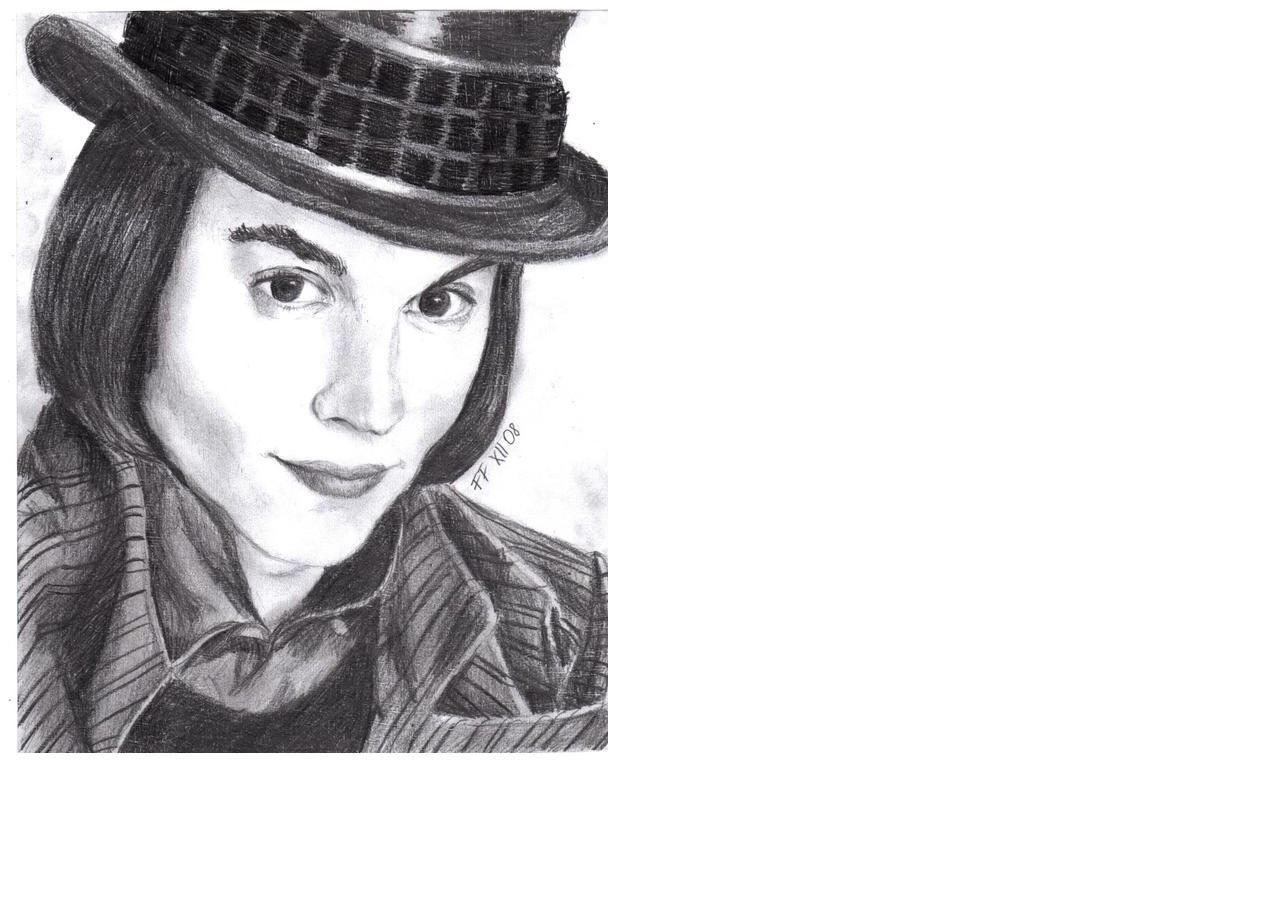
==== test-site/index.html @ e842d20f "first commit" ====
<!DOCTYPE html>
<html>
  <head>
    <link href="https://fonts.googleapis.com/css?family=Aguafina+Script|Oswald|Roboto&display=swap"
          rel="stylesheet">
    <meta charset="utf-8">
    <title>My test page</title>
  </head>
  <body>
    <img src="images/willy_wonka_by_freshfleshy_d1s8xan-fullview.jpg" alt="test image two">
  </body>
</html>
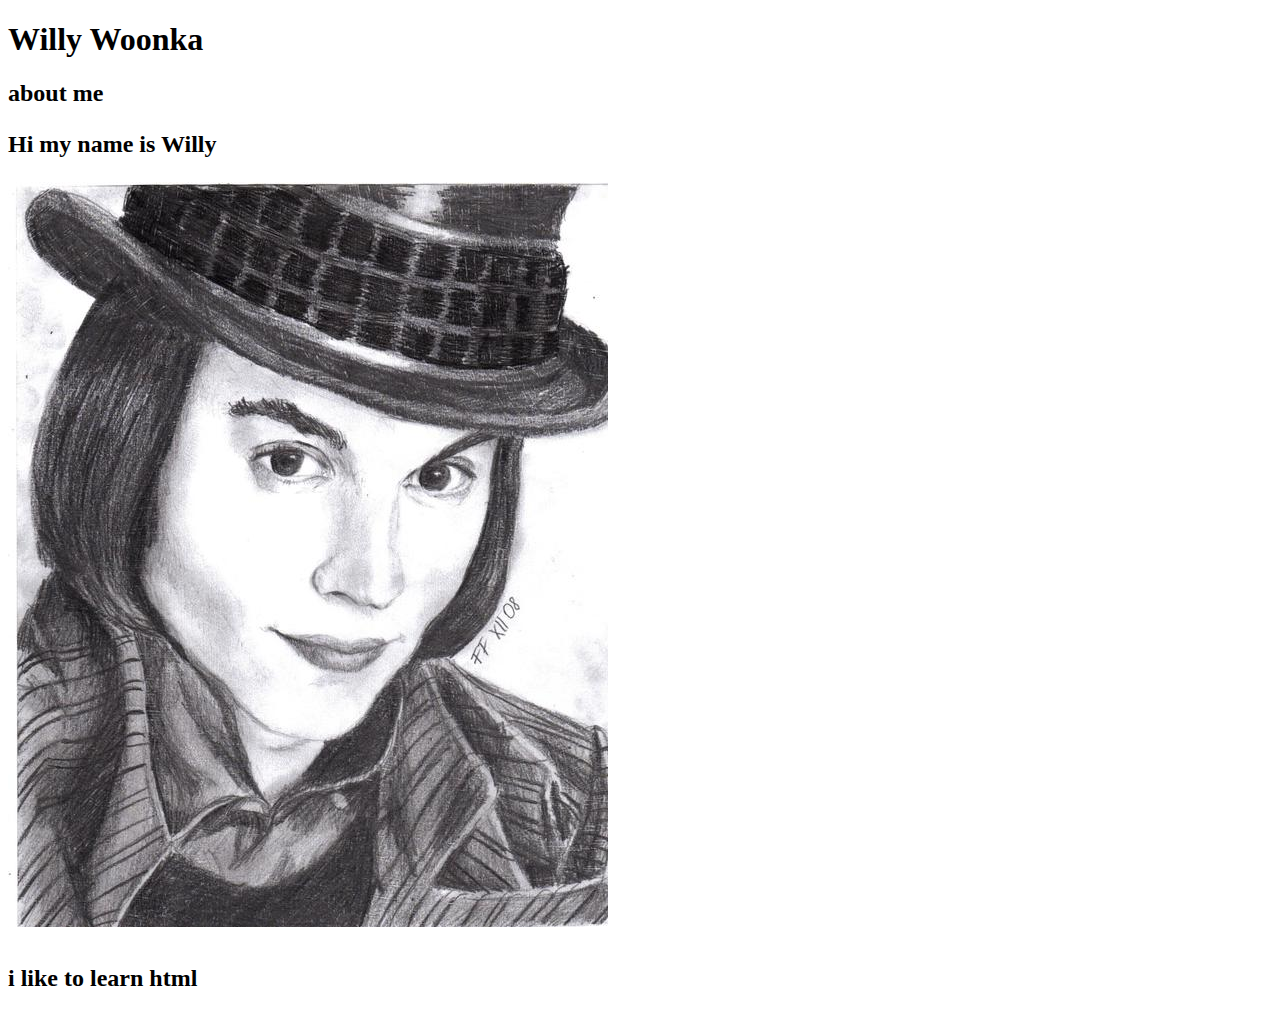
==== commit b53ea23a: "modified index.html  added basic structure of html page" ====
--- a/test-site/index.html
+++ b/test-site/index.html
@@ -1,12 +1,19 @@
 <!DOCTYPE html>
-<html>
+<html lang="en">
   <head>
-    <link href="https://fonts.googleapis.com/css?family=Aguafina+Script|Oswald|Roboto&display=swap"
-          rel="stylesheet">
-    <meta charset="utf-8">
-    <title>My test page</title>
+    <title>Willy Woonka</title>
+    <meta   />
+    <meta name="description" content="my test portfolio" />
+    <meta name="author" content="Willy Woonka"/>
+    <meta name="keywords" content="portafolio, first portfolio, first page web"/>
   </head>
   <body>
-    <img src="images/willy_wonka_by_freshfleshy_d1s8xan-fullview.jpg" alt="test image two">
+    <hidden>
+      <h1>Willy Woonka</h1>
+      <h2>about me<h2/>
+    <hidden/>
+    <p>Hi my name is Willy <p/>
+    <img src="images/willy_wonka_by_freshfleshy_d1s8xan-fullview.jpg" alt="my test image">
+    <h4>i like to learn html</h4>
   </body>
 </html>
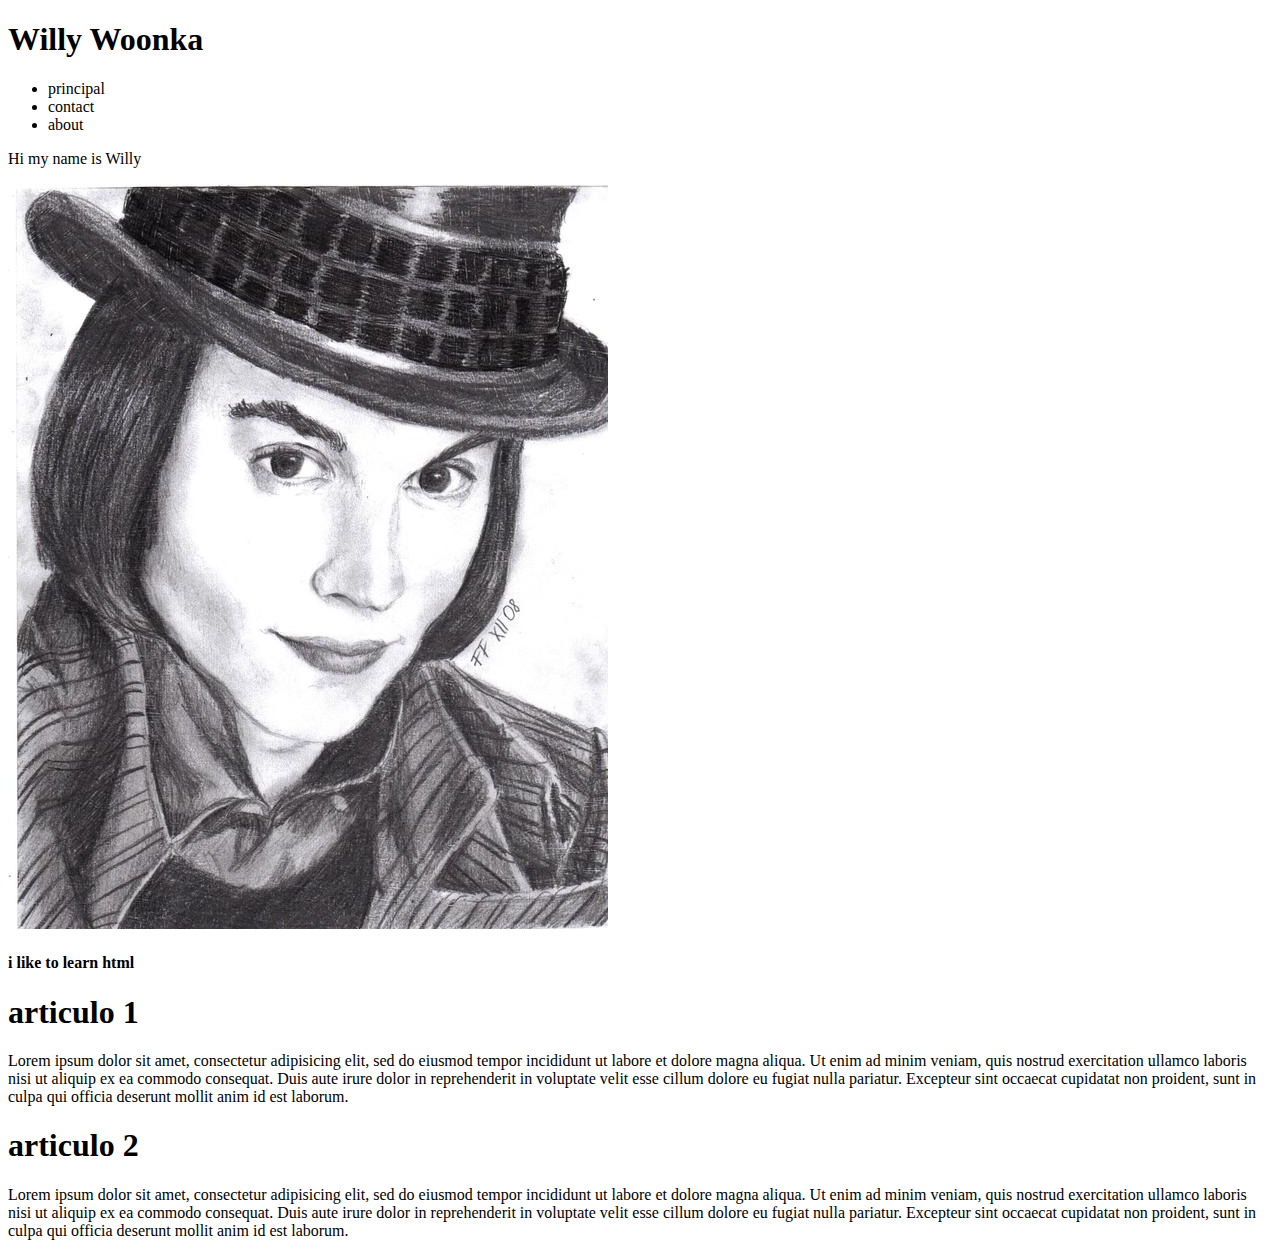
==== commit d7b68a4c: "add firefox image and created a new page called otherpage.html, modified index.html" ====
--- a/test-site/index.html
+++ b/test-site/index.html
@@ -1,19 +1,46 @@
 <!DOCTYPE html>
 <html lang="en">
   <head>
+    <meta charset="utf-8">
     <title>Willy Woonka</title>
-    <meta   />
     <meta name="description" content="my test portfolio" />
     <meta name="author" content="Willy Woonka"/>
     <meta name="keywords" content="portafolio, first portfolio, first page web"/>
   </head>
   <body>
-    <hidden>
+    <header>
       <h1>Willy Woonka</h1>
-      <h2>about me<h2/>
-    <hidden/>
-    <p>Hi my name is Willy <p/>
+    </header>
+    <nav>
+      <ul>
+        <li>principal</li>
+        <li>contact</li>
+        <li>about</li>
+      </ul>
+    </nav>
+    <p>Hi my name is Willy </p>
     <img src="images/willy_wonka_by_freshfleshy_d1s8xan-fullview.jpg" alt="my test image">
     <h4>i like to learn html</h4>
+    <section>
+      <article>
+        <h1>articulo 1</h1>
+        <p>Lorem ipsum dolor sit amet, consectetur adipisicing elit, sed do eiusmod
+          tempor incididunt ut labore et dolore magna aliqua. Ut enim ad minim veniam,
+          quis nostrud exercitation ullamco laboris nisi ut aliquip ex ea commodo consequat.
+           Duis aute irure dolor in reprehenderit in voluptate velit esse cillum dolore eu
+           fugiat nulla pariatur. Excepteur sint occaecat cupidatat non proident, sunt in culpa
+           qui officia deserunt mollit anim id est laborum.</p>
+      </article>
+      <article>
+        <h1>articulo 2</h1>
+        <p>Lorem ipsum dolor sit amet, consectetur adipisicing elit, sed do eiusmod
+          tempor incididunt ut labore et dolore magna aliqua. Ut enim ad minim veniam,
+          quis nostrud exercitation ullamco laboris nisi ut aliquip ex ea commodo consequat.
+           Duis aute irure dolor in reprehenderit in voluptate velit esse cillum dolore eu
+           fugiat nulla pariatur. Excepteur sint occaecat cupidatat non proident, sunt in culpa
+           qui officia deserunt mollit anim id est laborum.</p>
+      </article>
+    </section>
+
   </body>
 </html>
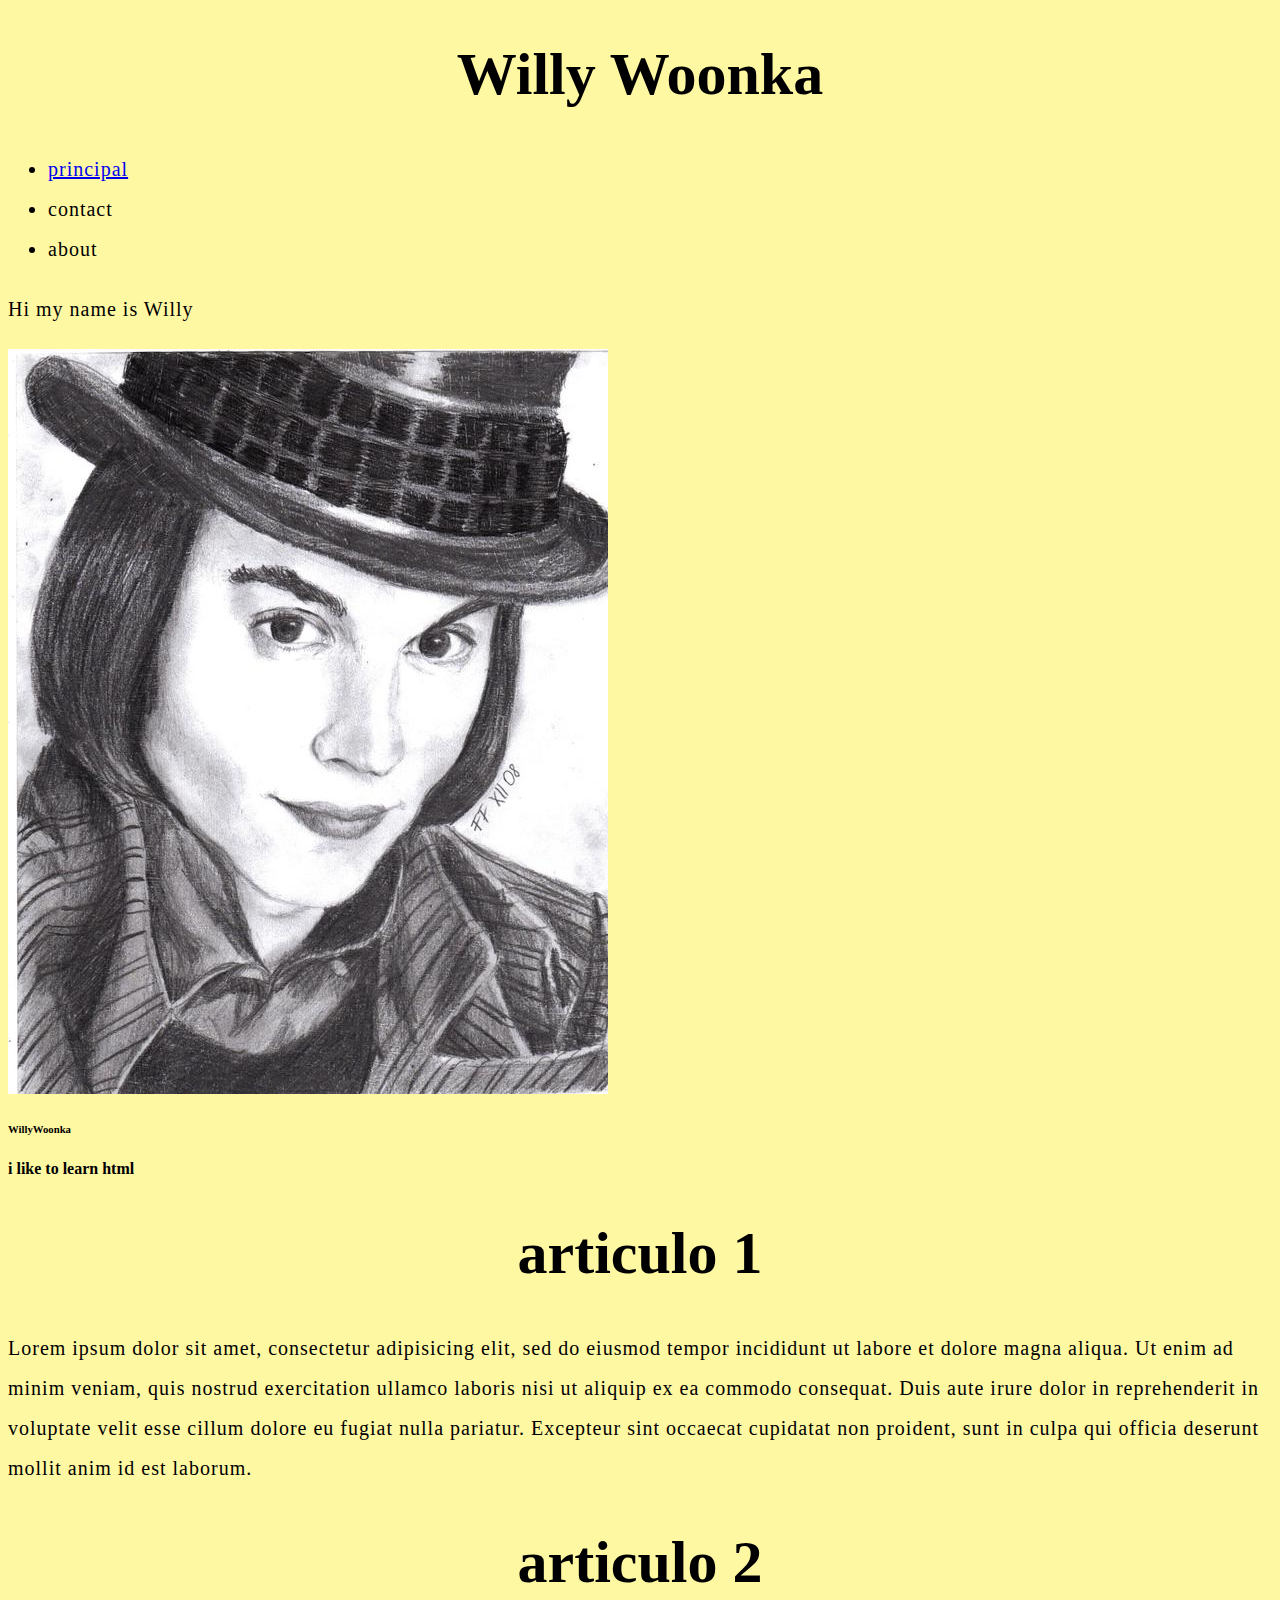
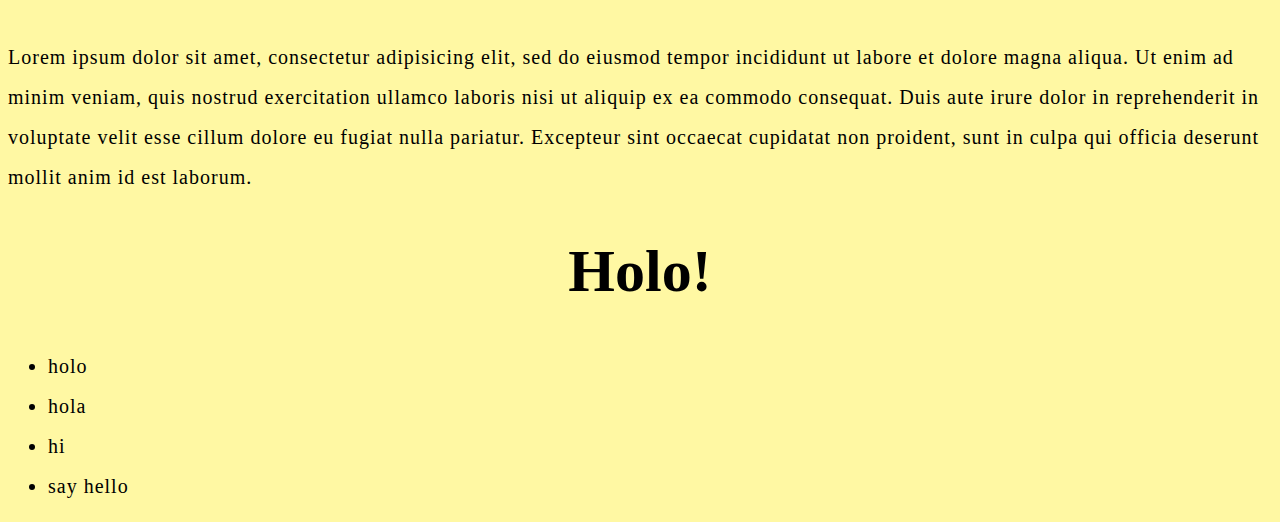
==== commit 8dea25df: "modified index.html, add styles to dir styles" ====
--- a/test-site/index.html
+++ b/test-site/index.html
@@ -3,6 +3,8 @@
   <head>
     <meta charset="utf-8">
     <title>Willy Woonka</title>
+    <link href="https://fonts.googleapis.com/css?family=Rubik+Mono+One&display=swap" rel="stylesheet">
+    <link href="./styles/styles.css" rel="stylesheet" >
     <meta name="description" content="my test portfolio" />
     <meta name="author" content="Willy Woonka"/>
     <meta name="keywords" content="portafolio, first portfolio, first page web"/>
@@ -13,13 +15,14 @@
     </header>
     <nav>
       <ul>
-        <li>principal</li>
+        <li><a href="./otherpage.html">principal</a></li>
         <li>contact</li>
         <li>about</li>
       </ul>
     </nav>
     <p>Hi my name is Willy </p>
     <img src="images/willy_wonka_by_freshfleshy_d1s8xan-fullview.jpg" alt="my test image">
+    <h6>WillyWoonka</h6>
     <h4>i like to learn html</h4>
     <section>
       <article>
@@ -41,6 +44,15 @@
            qui officia deserunt mollit anim id est laborum.</p>
       </article>
     </section>
+    <aside>
+      <h1>Holo!</h1>
+      <ul>
+        <li>holo</li>
+        <li>hola</li>
+        <li>hi</li>
+        <li>say hello</li>
+      </ul>
+    </aside>
 
   </body>
 </html>
--- a/test-site/styles/styles.css
+++ b/test-site/styles/styles.css
@@ -0,0 +1,14 @@
+html {
+  background-color: #FFF8A3;
+}
+
+h1 {
+  font-size: 60px;
+  text-align: center;
+}
+
+p, li {
+  font-size: 20px;
+  line-height: 2;
+  letter-spacing: 1px; 
+}
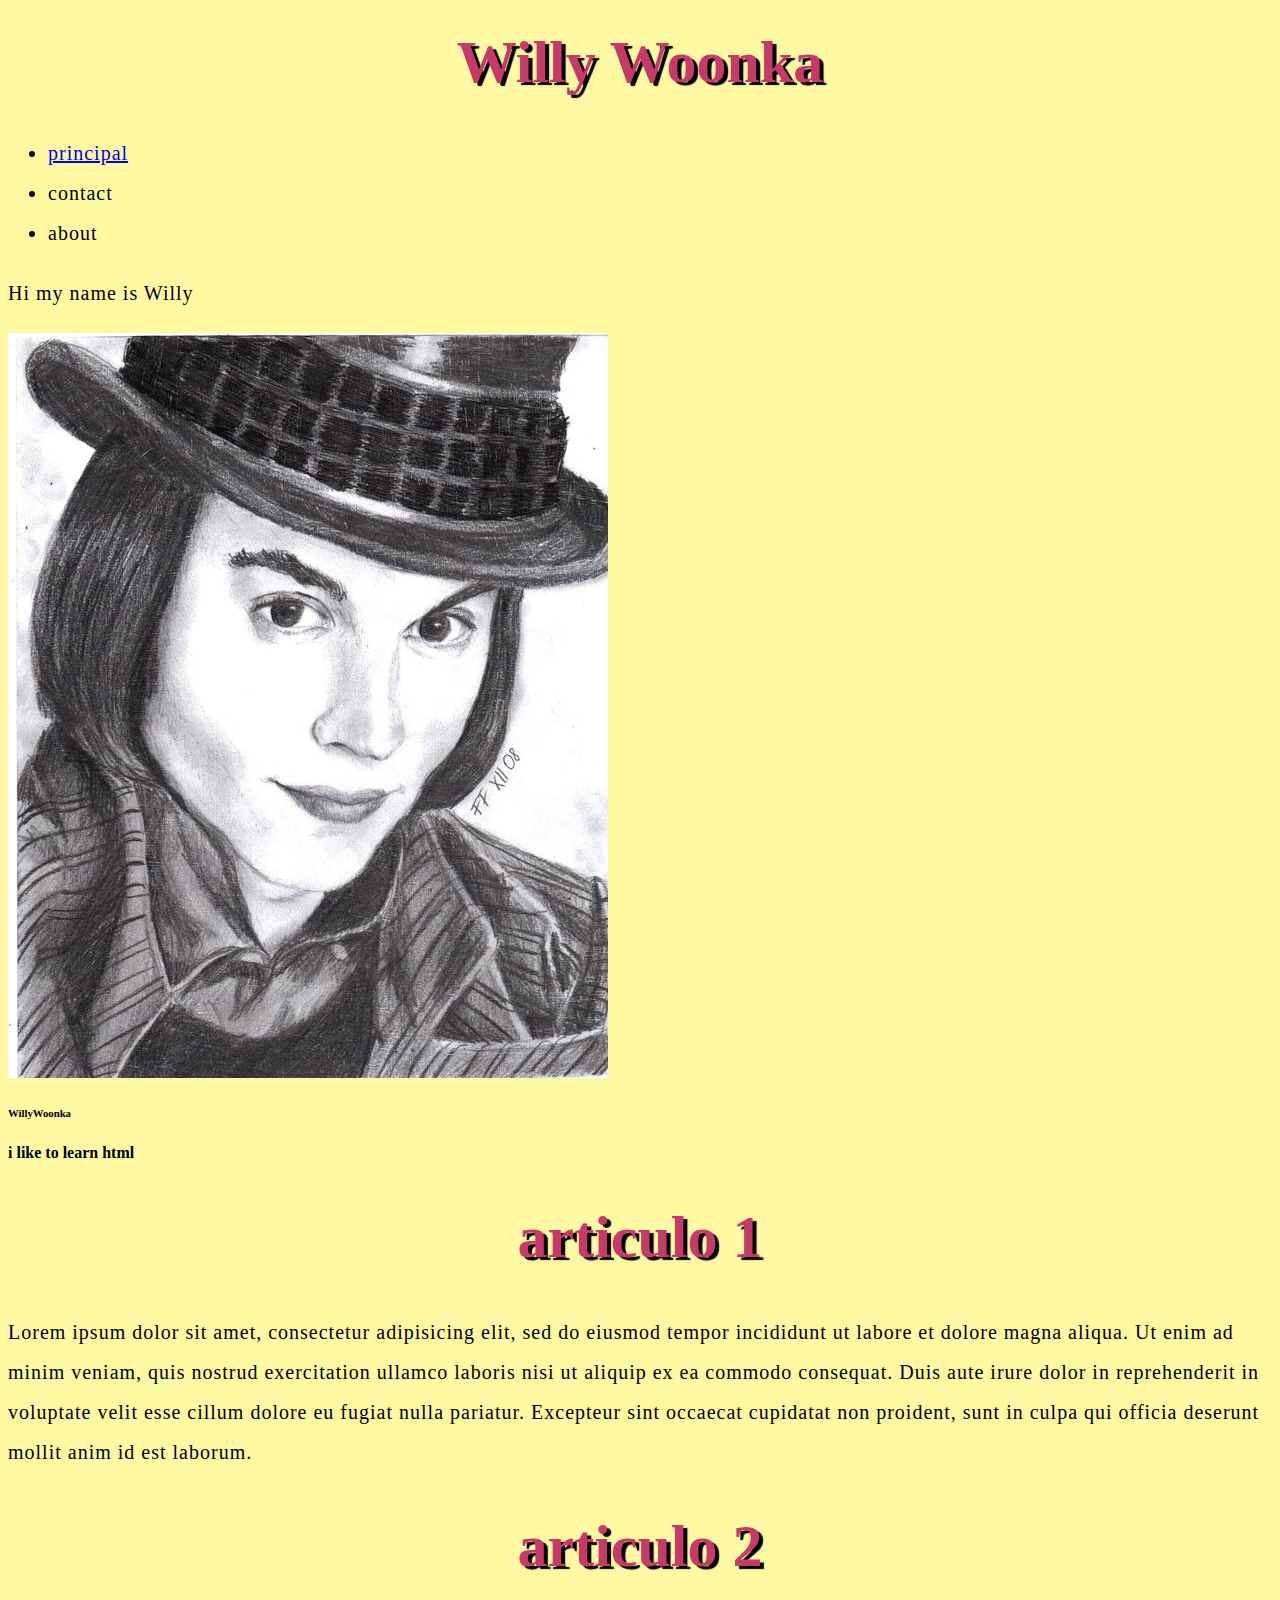
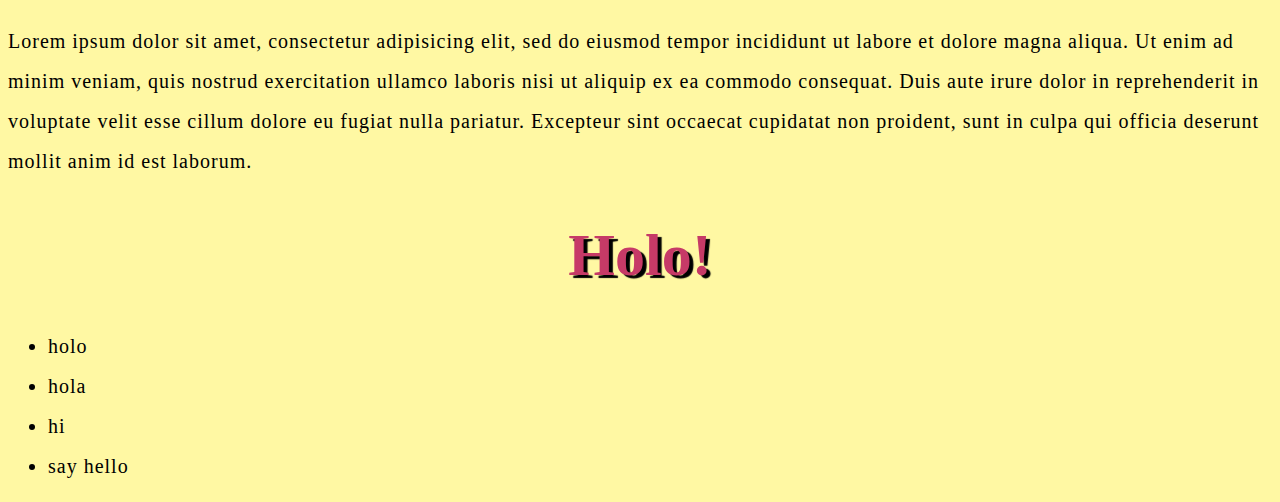
==== commit 6b39936d: "changes" ====
--- a/test-site/index.html
+++ b/test-site/index.html
@@ -53,6 +53,5 @@
         <li>say hello</li>
       </ul>
     </aside>
-
   </body>
 </html>
--- a/test-site/styles/styles.css
+++ b/test-site/styles/styles.css
@@ -4,11 +4,15 @@
 
 h1 {
   font-size: 60px;
+  margin: 0;
+  padding: 20px 0;
+  color: #c63a67;
+  text-shadow: 4px 3px 1px black;
   text-align: center;
 }
 
 p, li {
   font-size: 20px;
   line-height: 2;
-  letter-spacing: 1px; 
+  letter-spacing: 1px;
 }
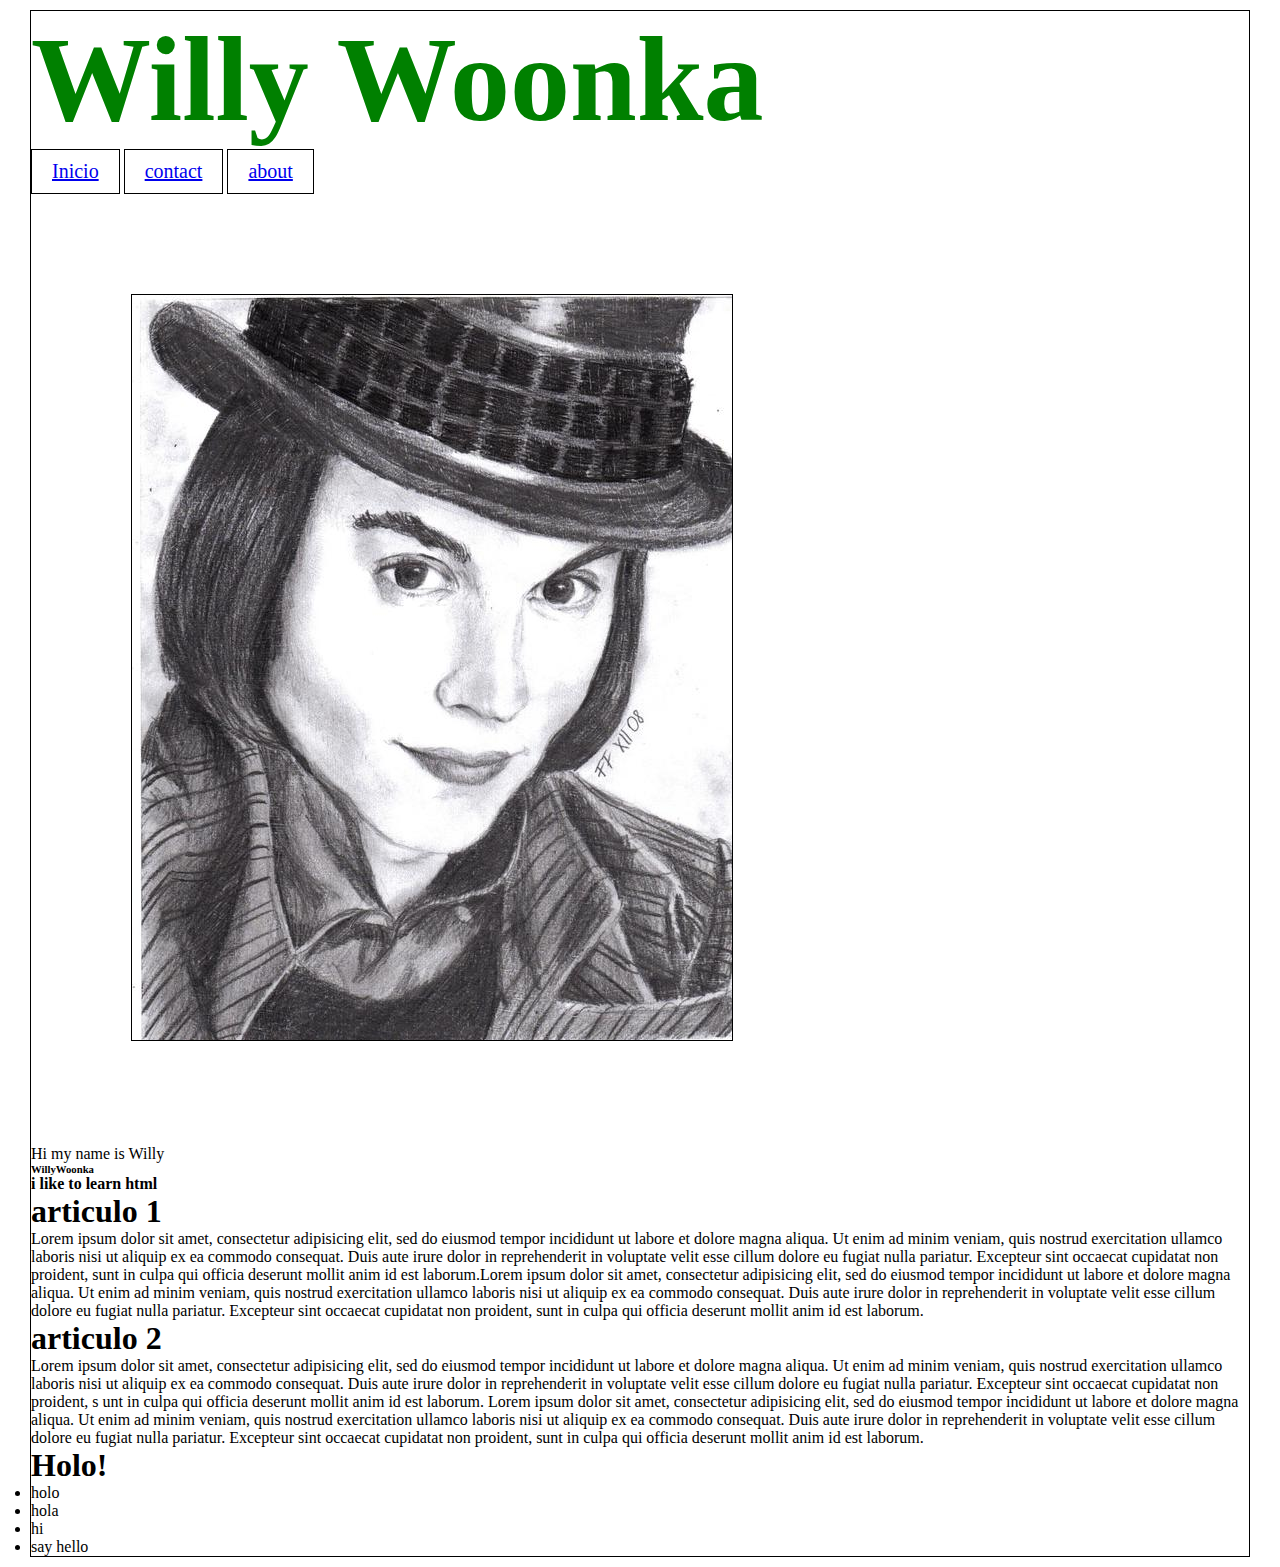
==== commit b8c7f29d: "radoms things" ====
--- a/test-site/index.html
+++ b/test-site/index.html
@@ -4,54 +4,66 @@
     <meta charset="utf-8">
     <title>Willy Woonka</title>
     <link href="https://fonts.googleapis.com/css?family=Rubik+Mono+One&display=swap" rel="stylesheet">
-    <link href="./styles/styles.css" rel="stylesheet" >
+    <link href="./styles/stylessheets.css" rel="stylesheet" >
     <meta name="description" content="my test portfolio" />
     <meta name="author" content="Willy Woonka"/>
     <meta name="keywords" content="portafolio, first portfolio, first page web"/>
   </head>
   <body>
-    <header>
-      <h1>Willy Woonka</h1>
-    </header>
-    <nav>
-      <ul>
-        <li><a href="./otherpage.html">principal</a></li>
-        <li>contact</li>
-        <li>about</li>
-      </ul>
-    </nav>
-    <p>Hi my name is Willy </p>
-    <img src="images/willy_wonka_by_freshfleshy_d1s8xan-fullview.jpg" alt="my test image">
-    <h6>WillyWoonka</h6>
-    <h4>i like to learn html</h4>
-    <section>
-      <article>
-        <h1>articulo 1</h1>
-        <p>Lorem ipsum dolor sit amet, consectetur adipisicing elit, sed do eiusmod
-          tempor incididunt ut labore et dolore magna aliqua. Ut enim ad minim veniam,
-          quis nostrud exercitation ullamco laboris nisi ut aliquip ex ea commodo consequat.
-           Duis aute irure dolor in reprehenderit in voluptate velit esse cillum dolore eu
-           fugiat nulla pariatur. Excepteur sint occaecat cupidatat non proident, sunt in culpa
-           qui officia deserunt mollit anim id est laborum.</p>
-      </article>
-      <article>
-        <h1>articulo 2</h1>
-        <p>Lorem ipsum dolor sit amet, consectetur adipisicing elit, sed do eiusmod
-          tempor incididunt ut labore et dolore magna aliqua. Ut enim ad minim veniam,
-          quis nostrud exercitation ullamco laboris nisi ut aliquip ex ea commodo consequat.
-           Duis aute irure dolor in reprehenderit in voluptate velit esse cillum dolore eu
-           fugiat nulla pariatur. Excepteur sint occaecat cupidatat non proident, sunt in culpa
-           qui officia deserunt mollit anim id est laborum.</p>
-      </article>
-    </section>
-    <aside>
-      <h1>Holo!</h1>
-      <ul>
-        <li>holo</li>
-        <li>hola</li>
-        <li>hi</li>
-        <li>say hello</li>
-      </ul>
-    </aside>
-  </body>
+    <div class="div1">
+      <header id="inicio">
+        <h1>Willy Woonka</h1>
+      </header>
+      <nav id="menu">
+        <ul>
+          <li><a href="#inicio">Inicio</a></li>
+          <li><a href="./otherpage.html">contact</a></li>
+          <li><a href="./table.html">about</a></li>
+        </ul>
+      </nav>
+      <img src="images/willy_wonka_by_freshfleshy_d1s8xan-fullview.jpg" alt="my test image">
+      <div class="div2">
+        <p>Hi my name is Willy </p>
+        <h6>WillyWoonka</h6>
+        <h4>i like to learn html</h4>
+      </div>
+      <section>
+        <article>
+          <h1>articulo 1</h1>
+          <p>Lorem ipsum dolor sit amet, consectetur adipisicing elit, sed do eiusmod
+            tempor incididunt ut labore et dolore magna aliqua. Ut enim ad minim veniam,
+            quis nostrud exercitation ullamco laboris nisi ut aliquip ex ea commodo consequat.
+             Duis aute irure dolor in reprehenderit in voluptate velit esse cillum dolore eu
+             fugiat nulla pariatur. Excepteur sint occaecat cupidatat non proident, sunt in culpa
+             qui officia deserunt mollit anim id est laborum.Lorem ipsum dolor sit amet, consectetur
+              adipisicing elit, sed do eiusmod tempor incididunt ut labore et dolore magna aliqua. Ut
+              enim ad minim veniam, quis nostrud exercitation ullamco laboris nisi ut aliquip ex ea commodo
+              consequat. Duis aute irure dolor in reprehenderit in voluptate velit esse cillum dolore eu fugiat
+              nulla pariatur. Excepteur sint occaecat cupidatat non proident, sunt in culpa qui officia deserunt
+              mollit anim id est laborum.</p>
+        </article>
+        <article id="article2">
+          <h1>articulo 2</h1>
+          <p>Lorem ipsum dolor sit amet, consectetur adipisicing elit, sed do eiusmod tempor incididunt
+            ut labore et dolore magna aliqua. Ut enim ad minim veniam, quis nostrud exercitation ullamco
+             laboris nisi ut aliquip ex ea commodo consequat. Duis aute irure dolor in reprehenderit in voluptate
+              velit esse cillum dolore eu fugiat nulla pariatur. Excepteur sint occaecat cupidatat non proident, s
+              unt in culpa qui officia deserunt mollit anim id est laborum. Lorem ipsum dolor sit amet, consectetur
+              adipisicing elit, sed do eiusmod tempor incididunt ut labore et dolore magna aliqua. Ut enim ad minim
+              veniam, quis nostrud exercitation ullamco laboris nisi ut aliquip ex ea commodo consequat. Duis aute
+              irure dolor in reprehenderit in voluptate velit esse cillum dolore eu fugiat nulla pariatur. Excepteur
+               sint occaecat cupidatat non proident, sunt in culpa qui officia deserunt mollit anim id est laborum.</p>
+        </article>
+      </section>
+      <aside>
+        <h1>Holo!</h1>
+        <ul>
+          <li>holo</li>
+          <li>hola</li>
+          <li>hi</li>
+          <li>say hello</li>
+        </ul>
+      </aside>
+    </body>
+    </div>
 </html>
--- a/test-site/styles/stylessheets.css
+++ b/test-site/styles/stylessheets.css
@@ -0,0 +1,32 @@
+* {
+  margin: 0;
+  padding: 0;
+}
+
+#inicio {
+  text-align: cen|21|ter;
+  color: green;
+  font-size: 60px;
+}
+
+#menu li{
+  display: inline-block;
+  font-size: 20px;
+  padding: 10px 20px;
+  border: solid 1px black;
+}
+
+.div1 {
+  margin: 10px 30px;
+  border: solid 1px black;
+}
+
+img {
+  margin: 100px 100px;
+  border: solid 1px black;
+  wei
+}
+
+#article1 {
+  border: solid 1px black;
+}
